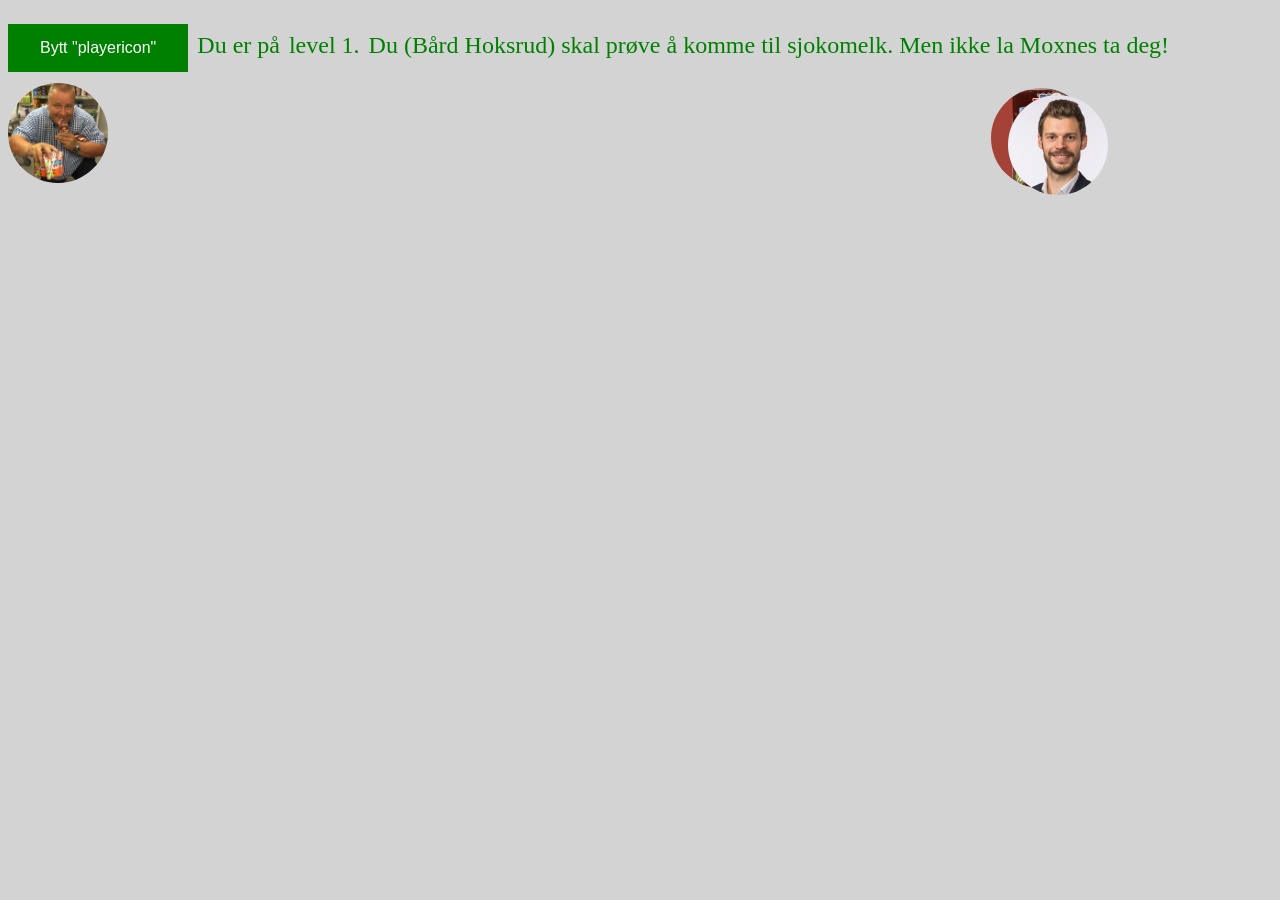
==== hoksrudspill/Index.html @ f72a513f "hei" ====
<!DOCTYPE html>
<html lang="nb">
<head>
    <meta charset="UTF-8">
    <title>Du må hjelpe!</title>

 <link rel="stylesheet" href="CSS.css">

</head>
<body>

<div>
        <button class="button" onclick="byttPlayerIcon()"> Bytt "playericon" </button>
    <p  class="tekst green ">Du er på </p>
    <p id="level" class="tekst level"> level 1.</p>
    <p id="info" class="tekst info"> Du (Bård Hoksrud) skal prøve å komme til sjokomelk. Men ikke la Moxnes ta deg!</p>

</div>
<img src="sjokomelkRedigert1.jpg" id="sjokomelk">
<img src="bardhoksrudRedigert1.jpg" id="player">
<img src="moxnes2Redigert1.jpg" id="moxnes">

<audio src="vinnFanfare.mp3" id="lydVinn" ></audio>
<audio src="tapMoxnes.mp3" id="lydTap"></audio>

<script src="Javascript.js">
</script>


</body>
</html>
---- hoksrudspill/CSS.css ----
body{
    background-color: lightgrey;
}
#player{
    width: 100px;
    height: 100px;
    margin-left: 0;
    margin-top: 0;
    border-radius: 50%;
    position: absolute;
    transition:0s;

}

#sjokomelk {
    width: 100px;
    height: 100px;
    margin-left: 0;
    margin-top: 0;
    border-radius: 50% ;
    position: absolute;
}

#moxnes {
    width: 100px;
    height: 100px;
    margin-left: 0;
    margin-top: 0;
    border-radius: 50%;
    position: absolute;

}

.button {
    background-color: green;
    border: none;
    color: white;
    padding: 15px 32px;
    text-align: center;
    text-decoration: none;
    display: inline-block;
    font-size: 16px;
    cursor: pointer;
}

.tekst{
    border: none;
    padding: 0px 5px;
    text-align: center;
    text-decoration: none;
    display: inline-block;
    font-size: 24px;
    color: green;
}

.info{
    font-size: 24px;
}

.level{
    padding: 0px 0px
}
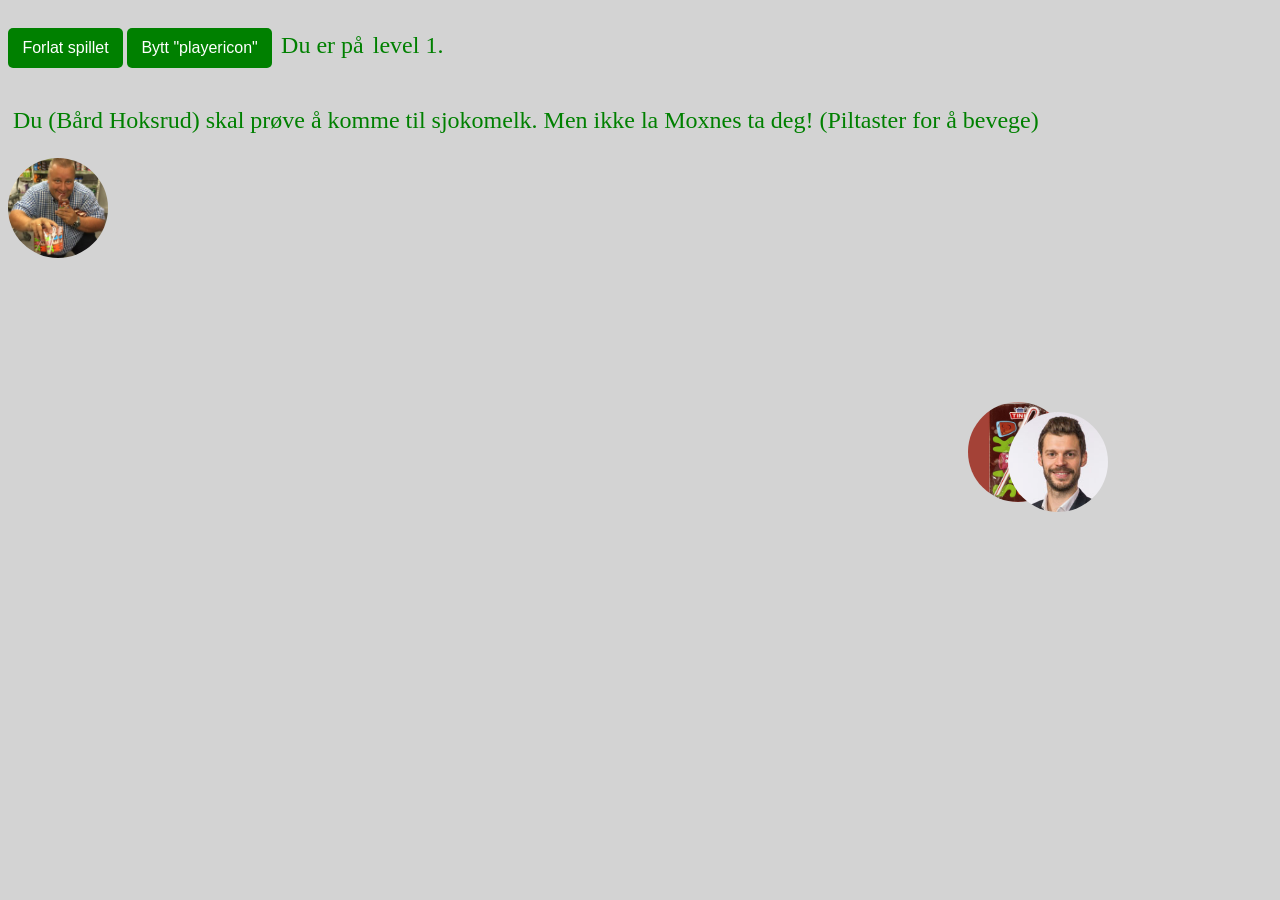
==== commit 6ce3d3fa: "laget fundament for nettside" ====
--- a/hoksrudspill/Index.html
+++ b/hoksrudspill/Index.html
@@ -3,17 +3,18 @@
 <head>
     <meta charset="UTF-8">
     <title>Du må hjelpe!</title>
-
- <link rel="stylesheet" href="CSS.css">
+    <link rel="stylesheet" href="CSS.css">
 
 </head>
 <body>
 
+
 <div>
-        <button class="button" onclick="byttPlayerIcon()"> Bytt "playericon" </button>
+    <button class="button" onclick="leaveGame()" id="leaveGameButton">Forlat spillet</button>
+    <button class="button" onclick="byttPlayerIcon()"> Bytt "playericon" </button>
     <p  class="tekst green ">Du er på </p>
     <p id="level" class="tekst level"> level 1.</p>
-    <p id="info" class="tekst info"> Du (Bård Hoksrud) skal prøve å komme til sjokomelk. Men ikke la Moxnes ta deg!</p>
+    <p id="info" class="tekst info"> Du (Bård Hoksrud) skal prøve å komme til sjokomelk. Men ikke la Moxnes ta deg! (Piltaster for å bevege)</p>
 
 </div>
 <img src="sjokomelkRedigert1.jpg" id="sjokomelk">
--- a/hoksrudspill/CSS.css
+++ b/hoksrudspill/CSS.css
@@ -1,6 +1,7 @@
 body{
     background-color: lightgrey;
 }
+
 #player{
     width: 100px;
     height: 100px;
@@ -32,14 +33,19 @@
 }
 
 .button {
-    background-color: green;
+    border-radius: 5px;
+    background: green;
+    font-size: 1rem;
+    padding: 0.7rem 0.9rem;
+    margin: 0.5rem 0;
     border: none;
     color: white;
-    padding: 15px 32px;
     text-align: center;
     text-decoration: none;
     display: inline-block;
-    font-size: 16px;
+}
+.button:hover{
+    filter: brightness(1.4);
     cursor: pointer;
 }
 
